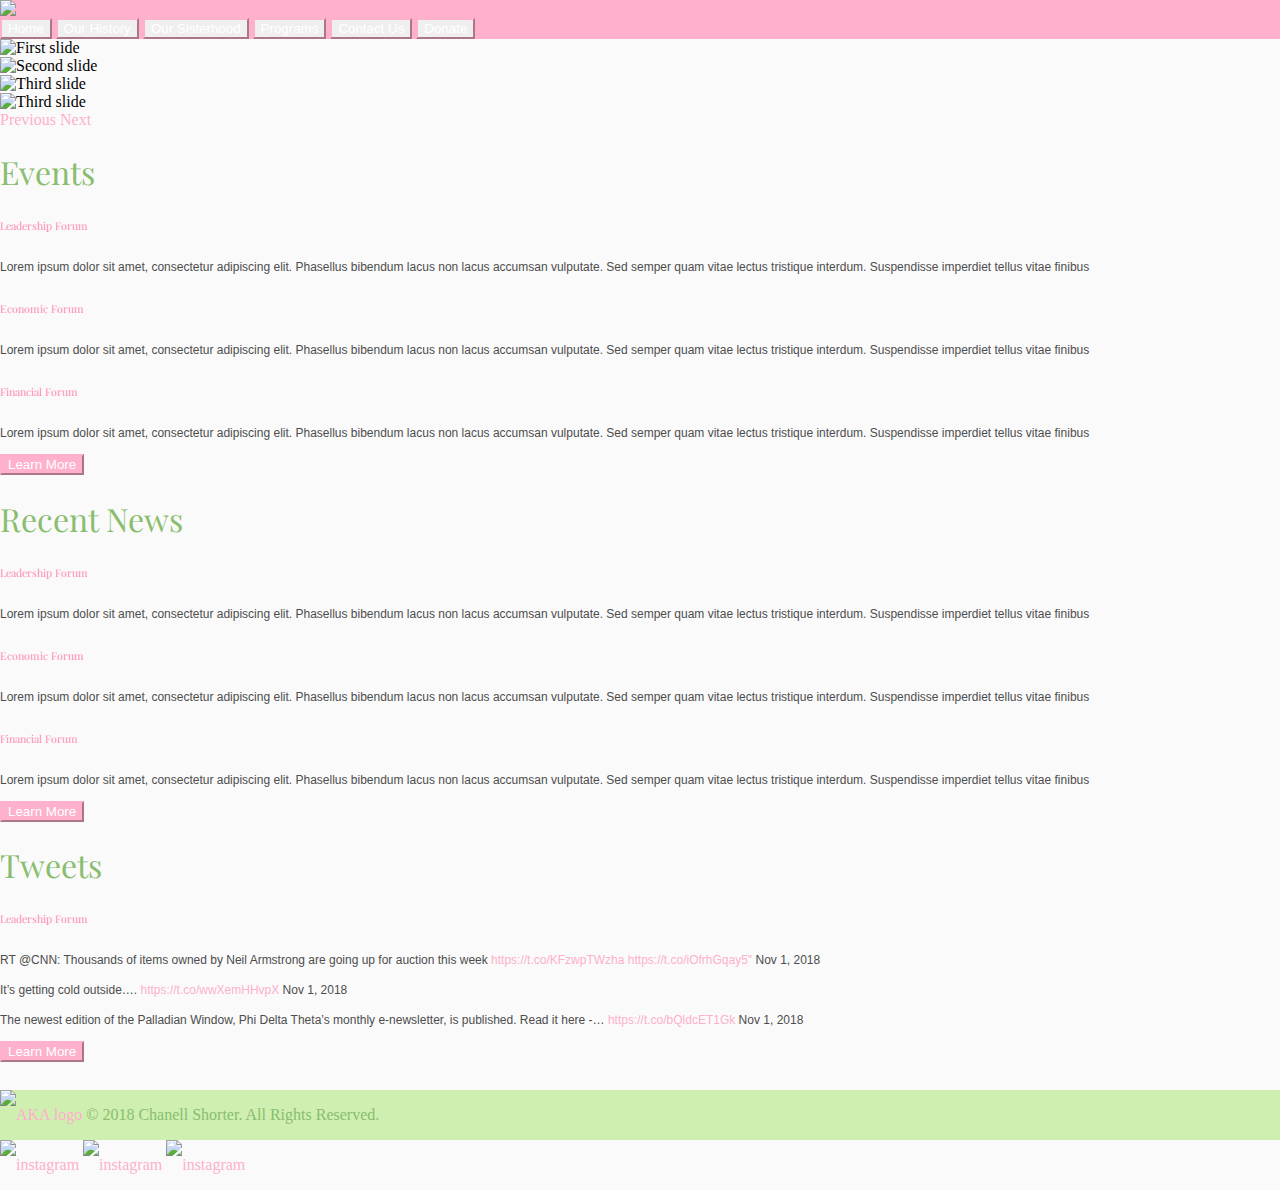
==== index.html @ 89e49df6 "Update index.html" ====
<!doctype html>
<html lang="en">
  <head>
    <!-- Required meta tags -->
    <meta charset="utf-8">
    <meta name="viewport" content="width=device-width, initial-scale=1, shrink-to-fit=no">

  <title>Mu Gamma</title>

    <!-- Bootstrap CSS -->
    <link rel="stylesheet" href="https://stackpath.bootstrapcdn.com/bootstrap/4.1.3/css/bootstrap.min.css" integrity="sha384-MCw98/SFnGE8fJT3GXwEOngsV7Zt27NXFoaoApmYm81iuXoPkFOJwJ8ERdknLPMO" crossorigin="anonymous">

    <!-- Personal CSS -->
  <link rel="stylesheet"
  href="https://acedmynewts.github.io/MuGamma/custome.css"/>


  <!-- Google Fonts -->
<link href="https://fonts.googleapis.com/css?family=Open+Sans:300,400,700" rel="stylesheet">

<link href="https://fonts.googleapis.com/css?family=Playfair+Display:400,700" rel="stylesheet">


  </head>
  <body>

    <!-- Navigation -->

    <nav class="navbar navbar-light" style="background-color: #feb0cc;">
          <a class="navbar-brand" href="/Users/chanellshorter/Documents/GitHub/Sites/Mu-Gamma/index.html">
            <img src="/Users/chanellshorter/Documents/GitHub/Sites/Mu-Gamma/images/aka-logo2.png" width="40" height="40" class="d-inline-block align-top" alt="AKA logo">
        </a>
         <form class="form-inline">
             <button class="btn btn-sm btn-outline-primary mr-2" type="button">Home</button>
          <button class="btn btn-sm btn-outline-primary mr-2" type="button">Our History</button>
          <button class="btn btn-sm btn-outline-primary mr-2" type="button">Our Sisterhood</button>
          <button class="btn btn-sm btn-outline-primary mr-2" type="button">Programs</button>
          <button class="btn btn-sm btn-outline-primary mr-2" type="button">Contact Us</button>
          <button class="btn btn-sm btn-outline-primary mr-2" type="button">Donate</button>
      </form>
    </nav>


<!--Body Content-->
<div class="container">
  <div id="carouselExampleControls" class="carousel slide mb-4" data-ride="carousel">
        <div class="carousel-inner">
          <div class="carousel-item active">
            <img class="d-block w-100" src="/Users/chanellshorter/Documents/GitHub/Sites/Mu-Gamma/images/head-img-1.jpg" alt="First slide">
          </div>
          <div class="carousel-item">
            <img class="d-block w-100" src="/Users/chanellshorter/Documents/GitHub/Sites/Mu-Gamma/images/head-img-2.jpg" alt="Second slide">
          </div>
          <div class="carousel-item">
            <img class="d-block w-100" src="/Users/chanellshorter/Documents/GitHub/Sites/Mu-Gamma/images/head-img-3.jpg" alt="Third slide">
          </div>
          <div class="carousel-item">
            <img class="d-block w-100" src="/Users/chanellshorter/Documents/GitHub/Sites/Mu-Gamma/images/head-img-4.jpg" alt="Third slide">
          </div>
        </div>
        <a class="carousel-control-prev" href="#carouselExampleControls" role="button" data-slide="prev">
          <span class="carousel-control-prev-icon" aria-hidden="true"></span>
          <span class="sr-only">Previous</span>
        </a>
        <a class="carousel-control-next" href="#carouselExampleControls" role="button" data-slide="next">
          <span class="carousel-control-next-icon" aria-hidden="true"></span>
          <span class="sr-only">Next</span>
        </a>
 </div>


  <div class="container mb-10">
    <div class="row">
        <div class="col-sm">
          <h1>Events</h1>
          <h6>Leadership Forum</h6>
          <p>
            Lorem ipsum dolor sit amet, consectetur adipiscing elit. Phasellus bibendum lacus non lacus accumsan vulputate. Sed semper quam vitae lectus tristique interdum. Suspendisse imperdiet tellus vitae finibus</p>

          <h6>Economic Forum</h6>
          <p>Lorem ipsum dolor sit amet, consectetur adipiscing elit. Phasellus bibendum lacus non lacus accumsan vulputate. Sed semper quam vitae lectus tristique interdum. Suspendisse imperdiet tellus vitae finibus</p>

          <h6>Financial Forum</h6>
          <p>Lorem ipsum dolor sit amet, consectetur adipiscing elit. Phasellus bibendum lacus non lacus accumsan vulputate. Sed semper quam vitae lectus tristique interdum. Suspendisse imperdiet tellus vitae finibus</p>

          <button type="button" class="btn btn-sm btn-primary">Learn More</button>
        </div>
        <div class="col-sm">
            <h1>Recent News</h1>
            <h6>Leadership Forum</h6>
            <p>
              Lorem ipsum dolor sit amet, consectetur adipiscing elit. Phasellus bibendum lacus non lacus accumsan vulputate. Sed semper quam vitae lectus tristique interdum. Suspendisse imperdiet tellus vitae finibus</p>

            <h6>Economic Forum</h6>
            <p>Lorem ipsum dolor sit amet, consectetur adipiscing elit. Phasellus bibendum lacus non lacus accumsan vulputate. Sed semper quam vitae lectus tristique interdum. Suspendisse imperdiet tellus vitae finibus</p>

            <h6>Financial Forum</h6>
            <p>Lorem ipsum dolor sit amet, consectetur adipiscing elit. Phasellus bibendum lacus non lacus accumsan vulputate. Sed semper quam vitae lectus tristique interdum. Suspendisse imperdiet tellus vitae finibus</p>

            <button type="button" class="btn btn-sm btn-primary">Learn More</button>
        </div>
        <div class="col-sm">
          <h1>Tweets</h1>
          <h6>Leadership Forum</h6>
          <p>
            RT @CNN: Thousands of items owned by Neil Armstrong are going up for auction this week <a href="https://t.co/KFzwpTWzha https://t.co/iOfrhGqay5" target="_blank">https://t.co/KFzwpTWzha https://t.co/iOfrhGqay5"</a> Nov 1, 2018</p>

          <p>It’s getting cold outside….
            <a href="https://t.co/wwXemHHvpX" target="_blank">https://t.co/wwXemHHvpX</a> Nov 1, 2018</p>

          <p>The newest edition of the Palladian Window, Phi Delta Theta’s monthly e-newsletter, is published. Read it here -… <a href="https://t.co/bQldcET1Gk" target="_blank">https://t.co/bQldcET1Gk</a> Nov 1, 2018</p>
          <button type="button" class="btn btn-sm btn-primary">Learn More</button>
        </div>
    </div>
  </div>

</div>
<br />

  <!-- End Body content -->

  <!-- Footer test-->
<footer class="footer">
       <div class="container media-body">
         <a class="align-self-center mr-3" href="/Users/chanellshorter/Documents/GitHub/Sites/Mu-Gamma/index.html">
           <img src="/Users/chanellshorter/Documents/GitHub/Sites/Mu-Gamma/images/aka-logo2.png" width="40" height="40" class="d-inline-block" alt="AKA logo">
       </a>
         <span class=" mr-10" sytle="font-color: blue">&copy; 2018 Chanell Shorter. All Rights Reserved.</span>

              <div class ="float-right">
                      <a href="#" target="_blank"><img src="/Users/chanellshorter/Documents/GitHub/Sites/Mu-Gamma/images/instagram.svg" width="20" height="20" class="align-middle mr-2" alt="instagram">
                    </a>
                    <a href="#" target="_blank"><img src="/Users/chanellshorter/Documents/GitHub/Sites/Mu-Gamma/images/twitter.svg" width="20" height="20" class="align-middle mr-2" alt="instagram">
                  </a>
                  <a href="#" target="_blank"><img src="/Users/chanellshorter/Documents/GitHub/Sites/Mu-Gamma/images/facebook.svg" width="20" height="20" class="align-middle mr-2" alt="instagram">
                </a>
            </div>

       </div>
 </footer>



  <!-- End Footer -->


    <!-- Optional JavaScript -->
    <!-- jQuery first, then Popper.js, then Bootstrap JS -->
    <script src="https://code.jquery.com/jquery-3.3.1.slim.min.js" integrity="sha384-q8i/X+965DzO0rT7abK41JStQIAqVgRVzpbzo5smXKp4YfRvH+8abtTE1Pi6jizo" crossorigin="anonymous"></script>
    <script src="https://cdnjs.cloudflare.com/ajax/libs/popper.js/1.14.3/umd/popper.min.js" integrity="sha384-ZMP7rVo3mIykV+2+9J3UJ46jBk0WLaUAdn689aCwoqbBJiSnjAK/l8WvCWPIPm49" crossorigin="anonymous"></script>
    <script src="https://stackpath.bootstrapcdn.com/bootstrap/4.1.3/js/bootstrap.min.js" integrity="sha384-ChfqqxuZUCnJSK3+MXmPNIyE6ZbWh2IMqE241rYiqJxyMiZ6OW/JmZQ5stwEULTy" crossorigin="anonymous"></script>
  </body>
</html>
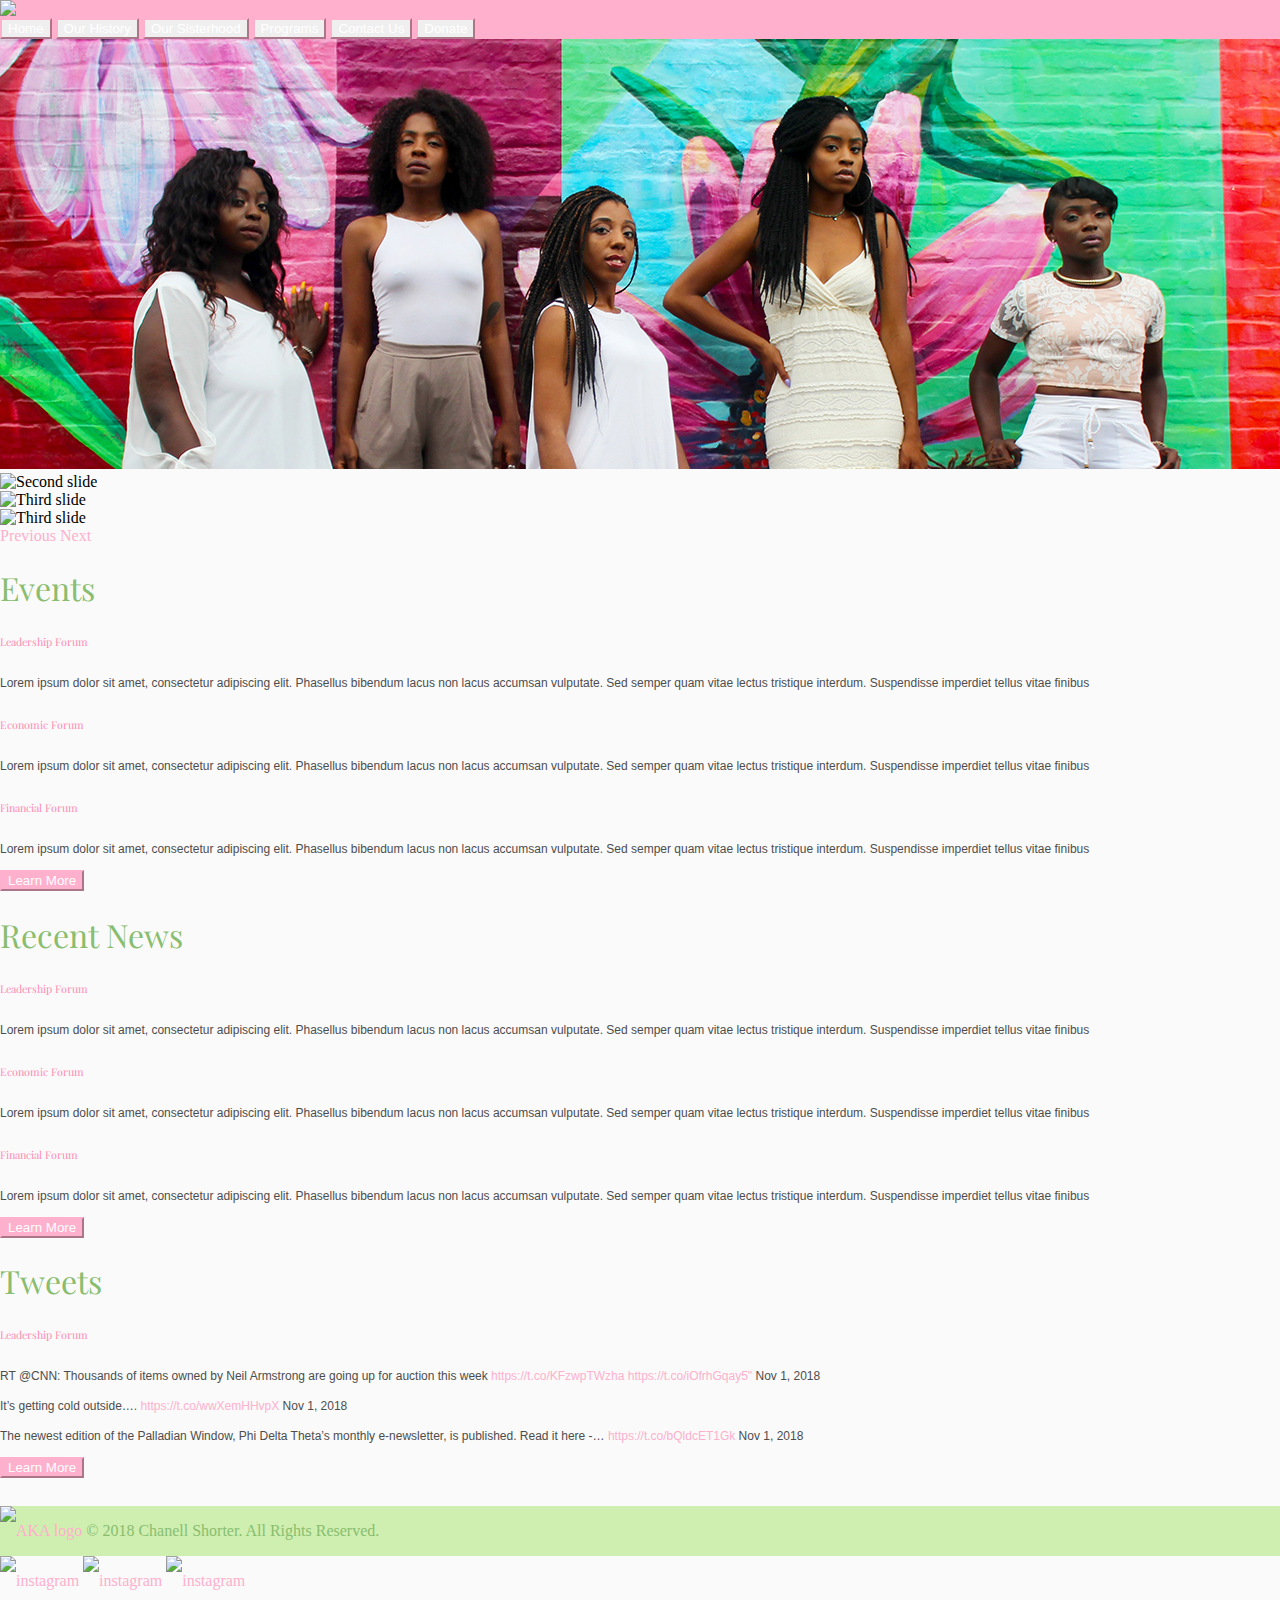
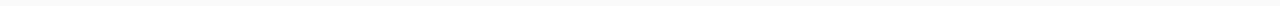
==== commit cd3c02d1: "Update index.html" ====
--- a/index.html
+++ b/index.html
@@ -12,7 +12,7 @@
 
     <!-- Personal CSS -->
   <link rel="stylesheet"
-  href="https://acedmynewts.github.io/MuGamma/custome.css"/>
+  href="http://acedmynewts.github.io/MuGamma/custome.css"/>
 
 
   <!-- Google Fonts -->
@@ -27,7 +27,7 @@
     <!-- Navigation -->
 
     <nav class="navbar navbar-light" style="background-color: #feb0cc;">
-          <a class="navbar-brand" href="/Users/chanellshorter/Documents/GitHub/Sites/Mu-Gamma/index.html">
+          <a class="navbar-brand" href="http://acedmynewts.github.io/MuGamma/index.html">
             <img src="/Users/chanellshorter/Documents/GitHub/Sites/Mu-Gamma/images/aka-logo2.png" width="40" height="40" class="d-inline-block align-top" alt="AKA logo">
         </a>
          <form class="form-inline">
@@ -46,7 +46,7 @@
   <div id="carouselExampleControls" class="carousel slide mb-4" data-ride="carousel">
         <div class="carousel-inner">
           <div class="carousel-item active">
-            <img class="d-block w-100" src="/Users/chanellshorter/Documents/GitHub/Sites/Mu-Gamma/images/head-img-1.jpg" alt="First slide">
+            <img class="d-block w-100" src="http://acedmynewts.github.io/MuGamma/images/head-img-1.jpg" alt="First slide">
           </div>
           <div class="carousel-item">
             <img class="d-block w-100" src="/Users/chanellshorter/Documents/GitHub/Sites/Mu-Gamma/images/head-img-2.jpg" alt="Second slide">
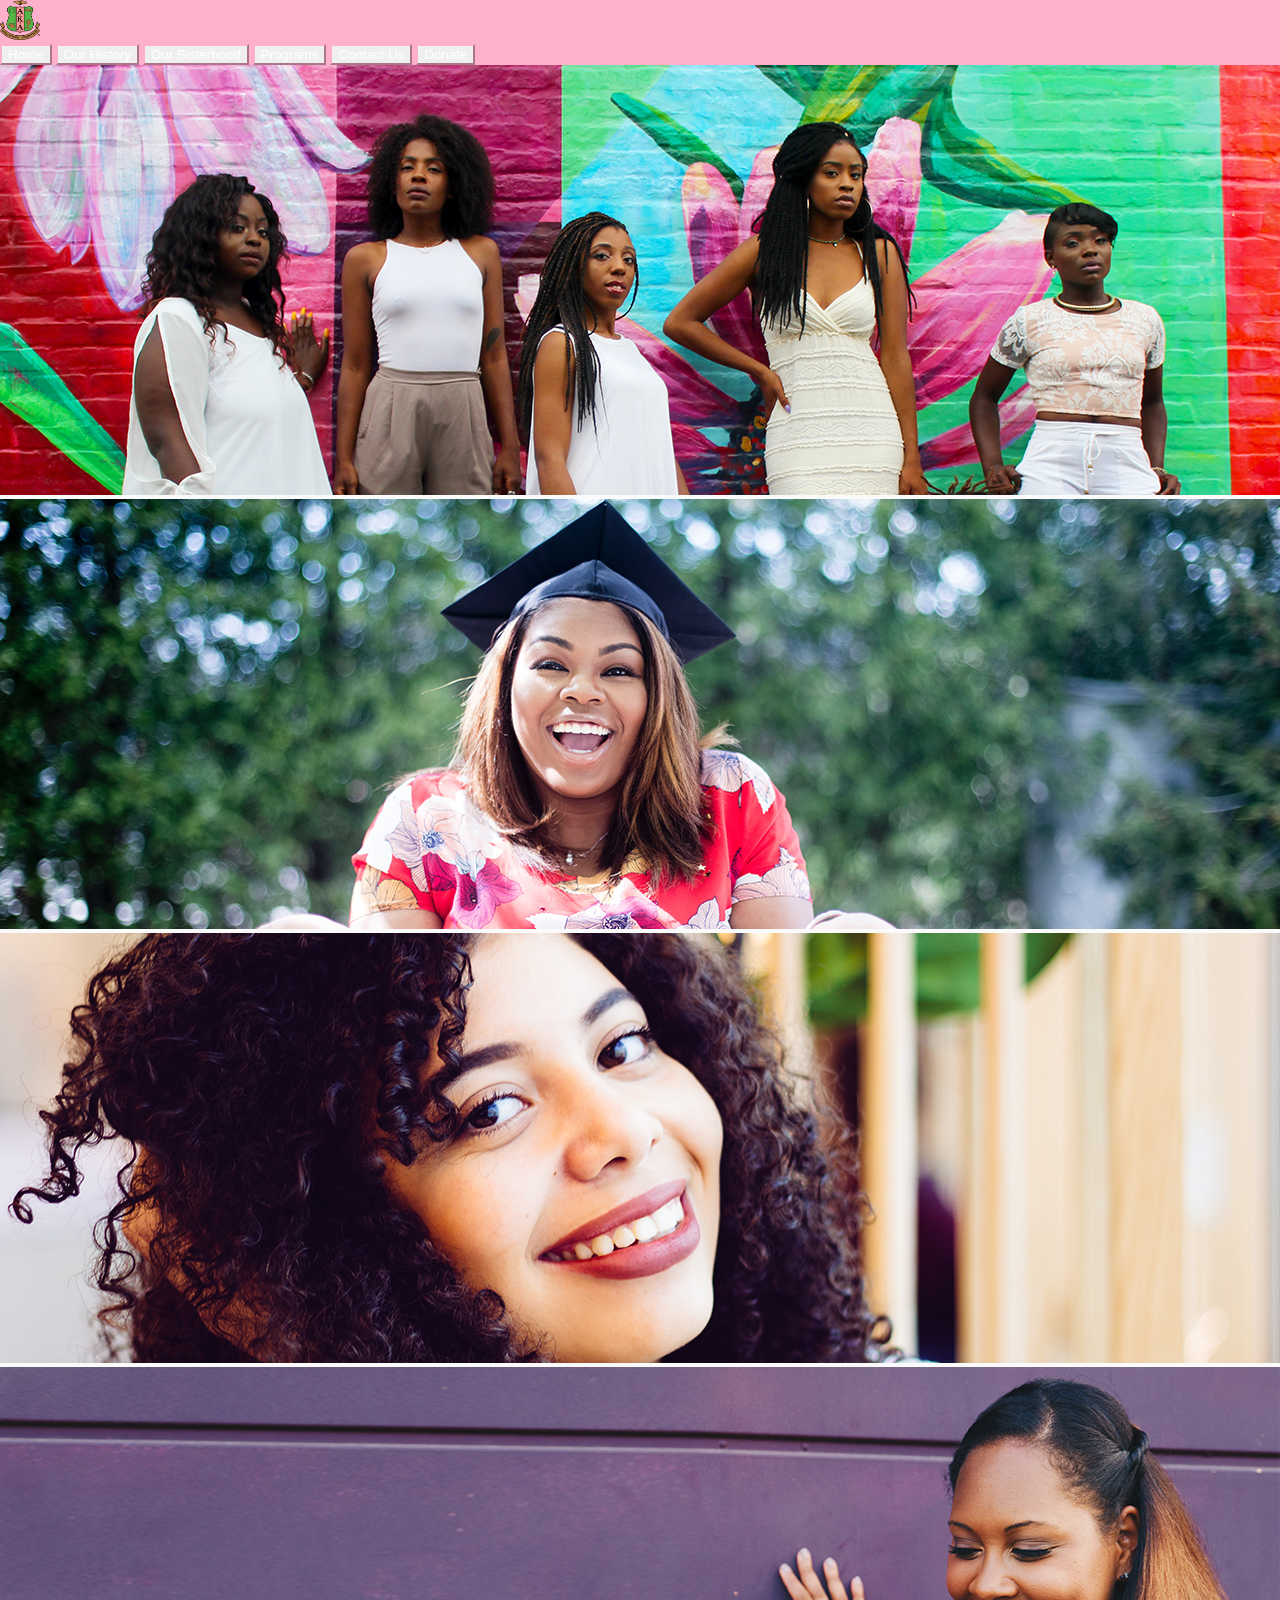
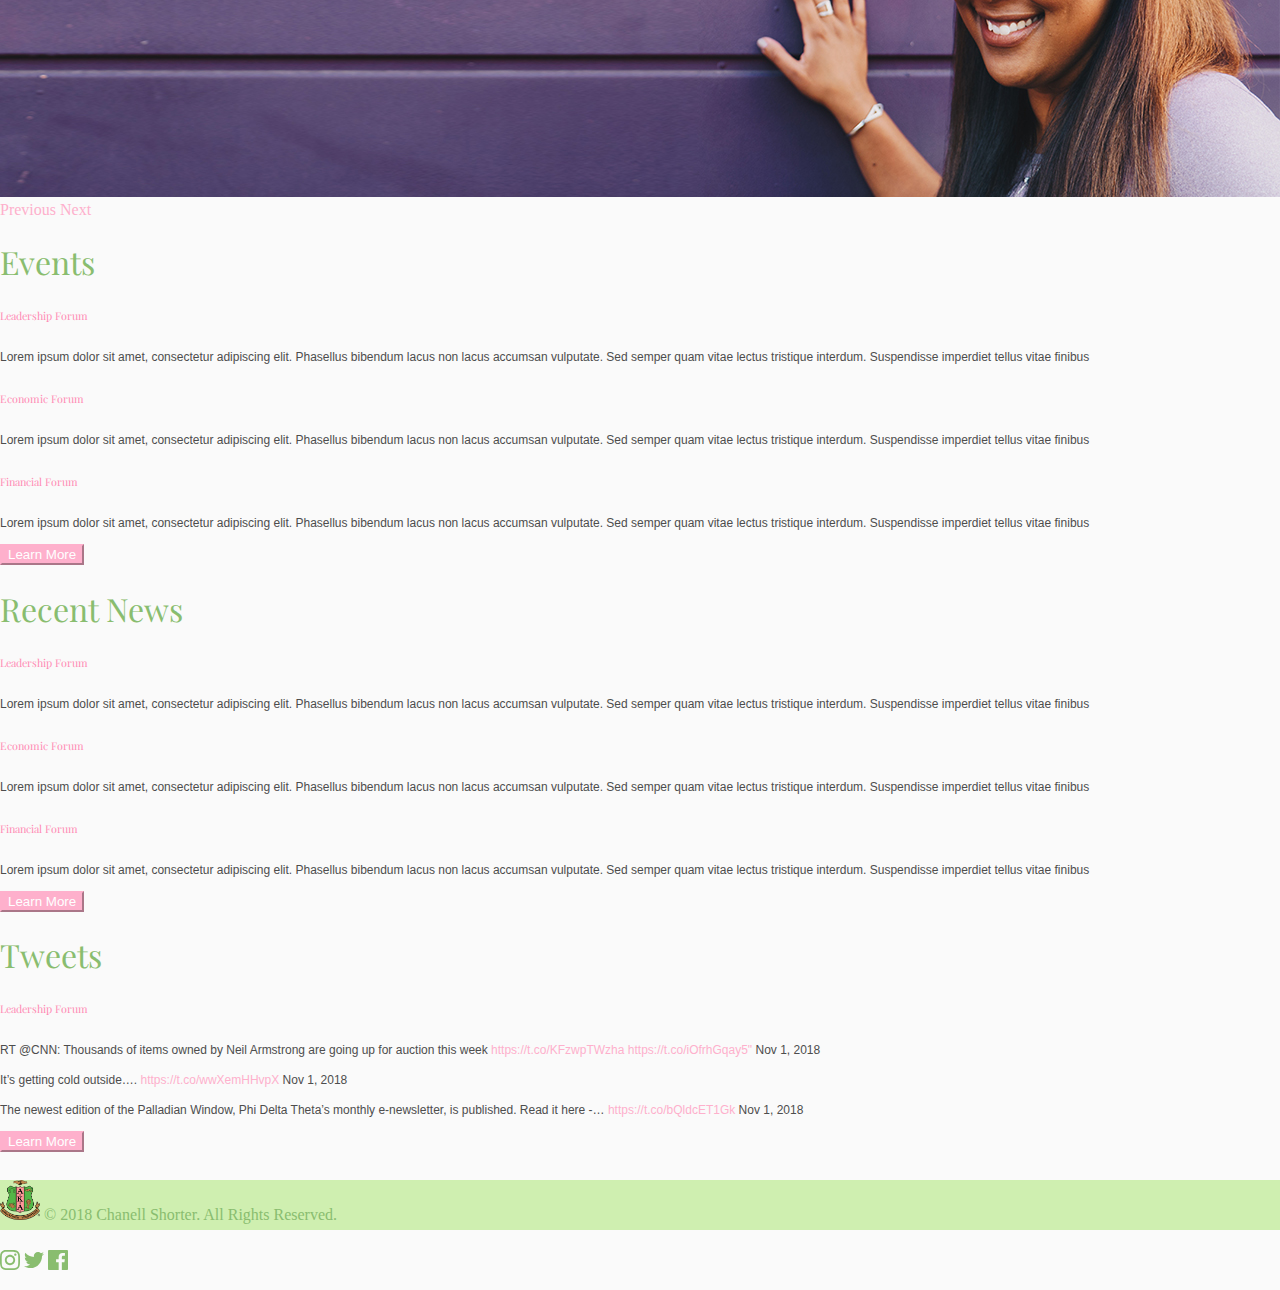
==== commit f93d8ced: "updating file paths" ====
--- a/index.html
+++ b/index.html
@@ -28,7 +28,7 @@
 
     <nav class="navbar navbar-light" style="background-color: #feb0cc;">
           <a class="navbar-brand" href="http://acedmynewts.github.io/MuGamma/index.html">
-            <img src="/Users/chanellshorter/Documents/GitHub/Sites/Mu-Gamma/images/aka-logo2.png" width="40" height="40" class="d-inline-block align-top" alt="AKA logo">
+            <img src="http://acedmynewts.github.io/MuGamma/images/aka-logo2.png" width="40" height="40" class="d-inline-block align-top" alt="AKA logo">
         </a>
          <form class="form-inline">
              <button class="btn btn-sm btn-outline-primary mr-2" type="button">Home</button>
@@ -49,13 +49,13 @@
             <img class="d-block w-100" src="http://acedmynewts.github.io/MuGamma/images/head-img-1.jpg" alt="First slide">
           </div>
           <div class="carousel-item">
-            <img class="d-block w-100" src="/Users/chanellshorter/Documents/GitHub/Sites/Mu-Gamma/images/head-img-2.jpg" alt="Second slide">
+            <img class="d-block w-100" src="http://acedmynewts.github.io/MuGamma/images/head-img-2.jpg" alt="Second slide">
           </div>
           <div class="carousel-item">
-            <img class="d-block w-100" src="/Users/chanellshorter/Documents/GitHub/Sites/Mu-Gamma/images/head-img-3.jpg" alt="Third slide">
+            <img class="d-block w-100" src="http://acedmynewts.github.io/MuGamma/images/head-img-3.jpg" alt="Third slide">
           </div>
           <div class="carousel-item">
-            <img class="d-block w-100" src="/Users/chanellshorter/Documents/GitHub/Sites/Mu-Gamma/images/head-img-4.jpg" alt="Third slide">
+            <img class="d-block w-100" src="http://acedmynewts.github.io/MuGamma/images/head-img-4.jpg" alt="Third slide">
           </div>
         </div>
         <a class="carousel-control-prev" href="#carouselExampleControls" role="button" data-slide="prev">
@@ -122,17 +122,17 @@
   <!-- Footer test-->
 <footer class="footer">
        <div class="container media-body">
-         <a class="align-self-center mr-3" href="/Users/chanellshorter/Documents/GitHub/Sites/Mu-Gamma/index.html">
-           <img src="/Users/chanellshorter/Documents/GitHub/Sites/Mu-Gamma/images/aka-logo2.png" width="40" height="40" class="d-inline-block" alt="AKA logo">
+         <a class="align-self-center mr-3" href="http://acedmynewts.github.io/MuGamma/index.html">
+           <img src="http://acedmynewts.github.io/MuGamma/images/aka-logo2.png" width="40" height="40" class="d-inline-block" alt="AKA logo">
        </a>
          <span class=" mr-10" sytle="font-color: blue">&copy; 2018 Chanell Shorter. All Rights Reserved.</span>
 
               <div class ="float-right">
-                      <a href="#" target="_blank"><img src="/Users/chanellshorter/Documents/GitHub/Sites/Mu-Gamma/images/instagram.svg" width="20" height="20" class="align-middle mr-2" alt="instagram">
+                      <a href="#" target="_blank"><img src="http://acedmynewts.github.io/MuGamma/images/instagram.svg" width="20" height="20" class="align-middle mr-2" alt="instagram">
                     </a>
-                    <a href="#" target="_blank"><img src="/Users/chanellshorter/Documents/GitHub/Sites/Mu-Gamma/images/twitter.svg" width="20" height="20" class="align-middle mr-2" alt="instagram">
+                    <a href="#" target="_blank"><img src="http://acedmynewts.github.io/MuGamma/images/twitter.svg" width="20" height="20" class="align-middle mr-2" alt="instagram">
                   </a>
-                  <a href="#" target="_blank"><img src="/Users/chanellshorter/Documents/GitHub/Sites/Mu-Gamma/images/facebook.svg" width="20" height="20" class="align-middle mr-2" alt="instagram">
+                  <a href="#" target="_blank"><img src="http://acedmynewts.github.io/MuGamma/images/facebook.svg" width="20" height="20" class="align-middle mr-2" alt="instagram">
                 </a>
             </div>
 
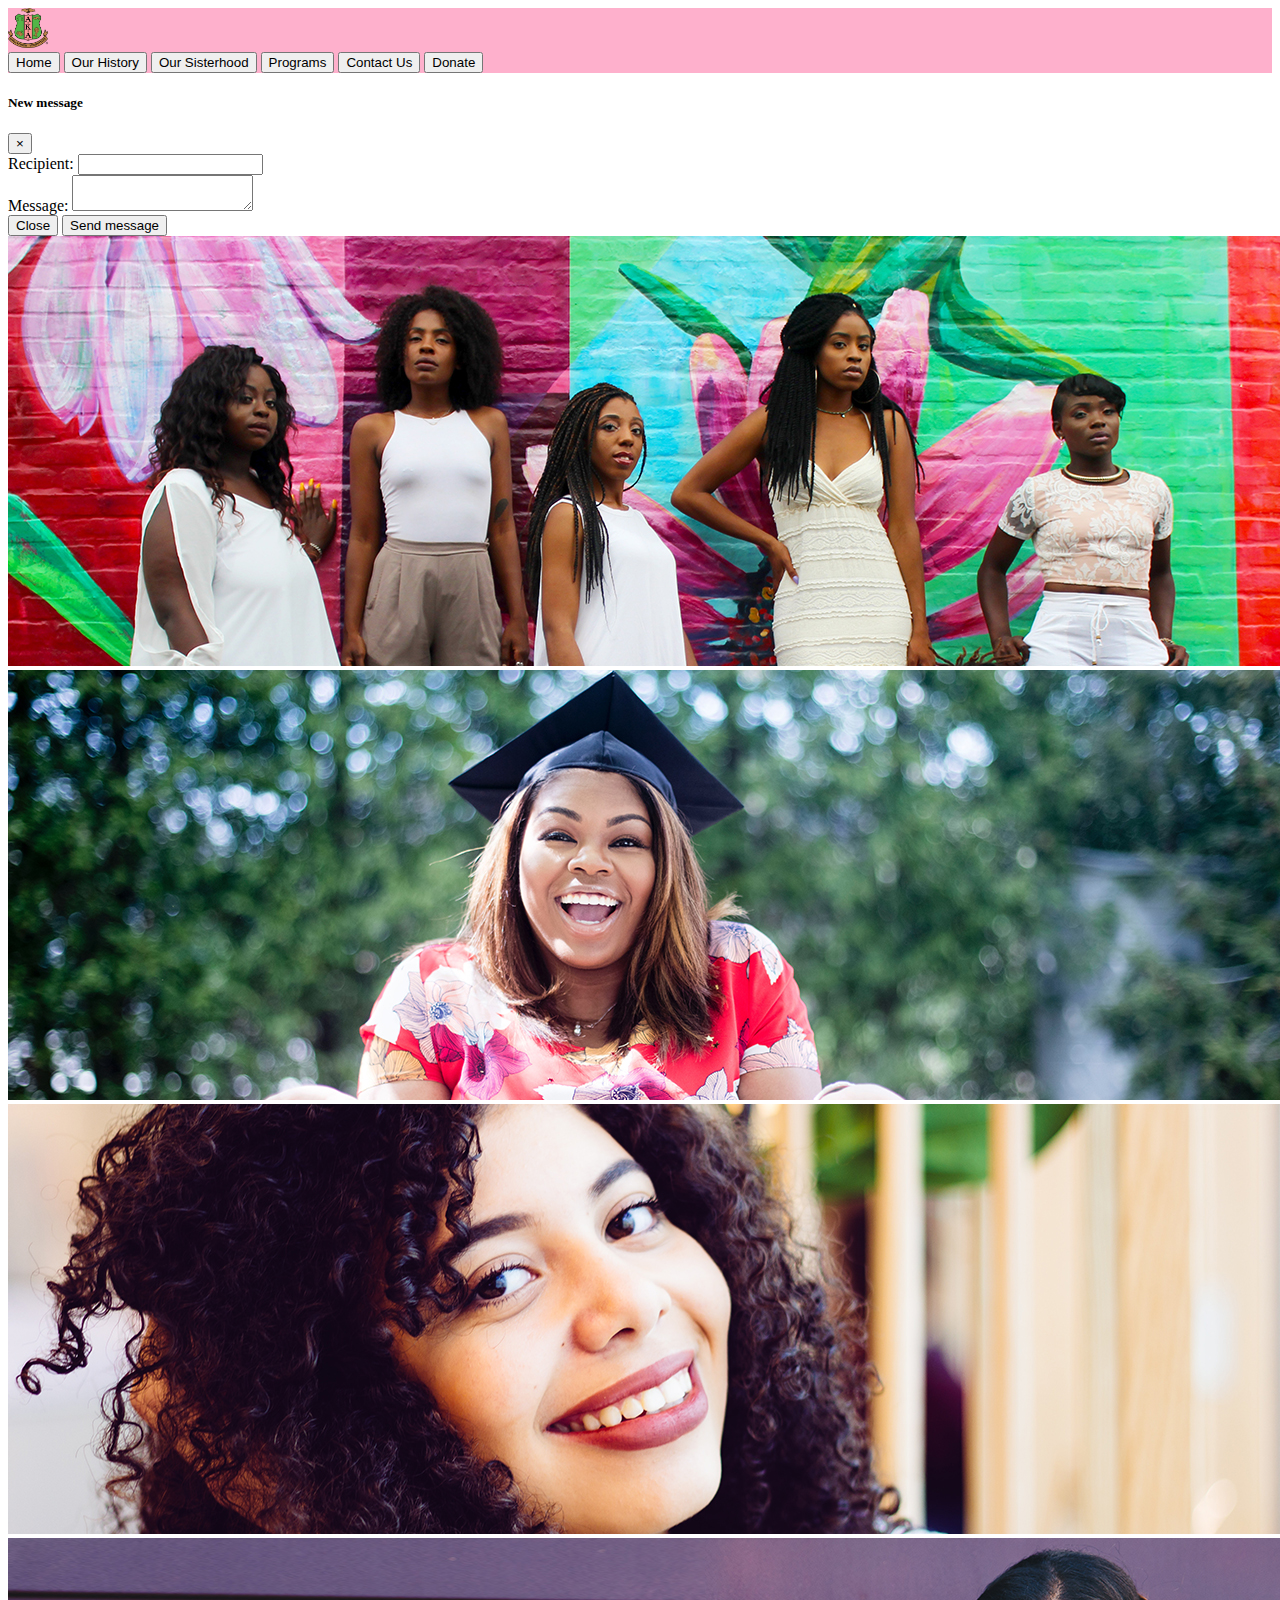
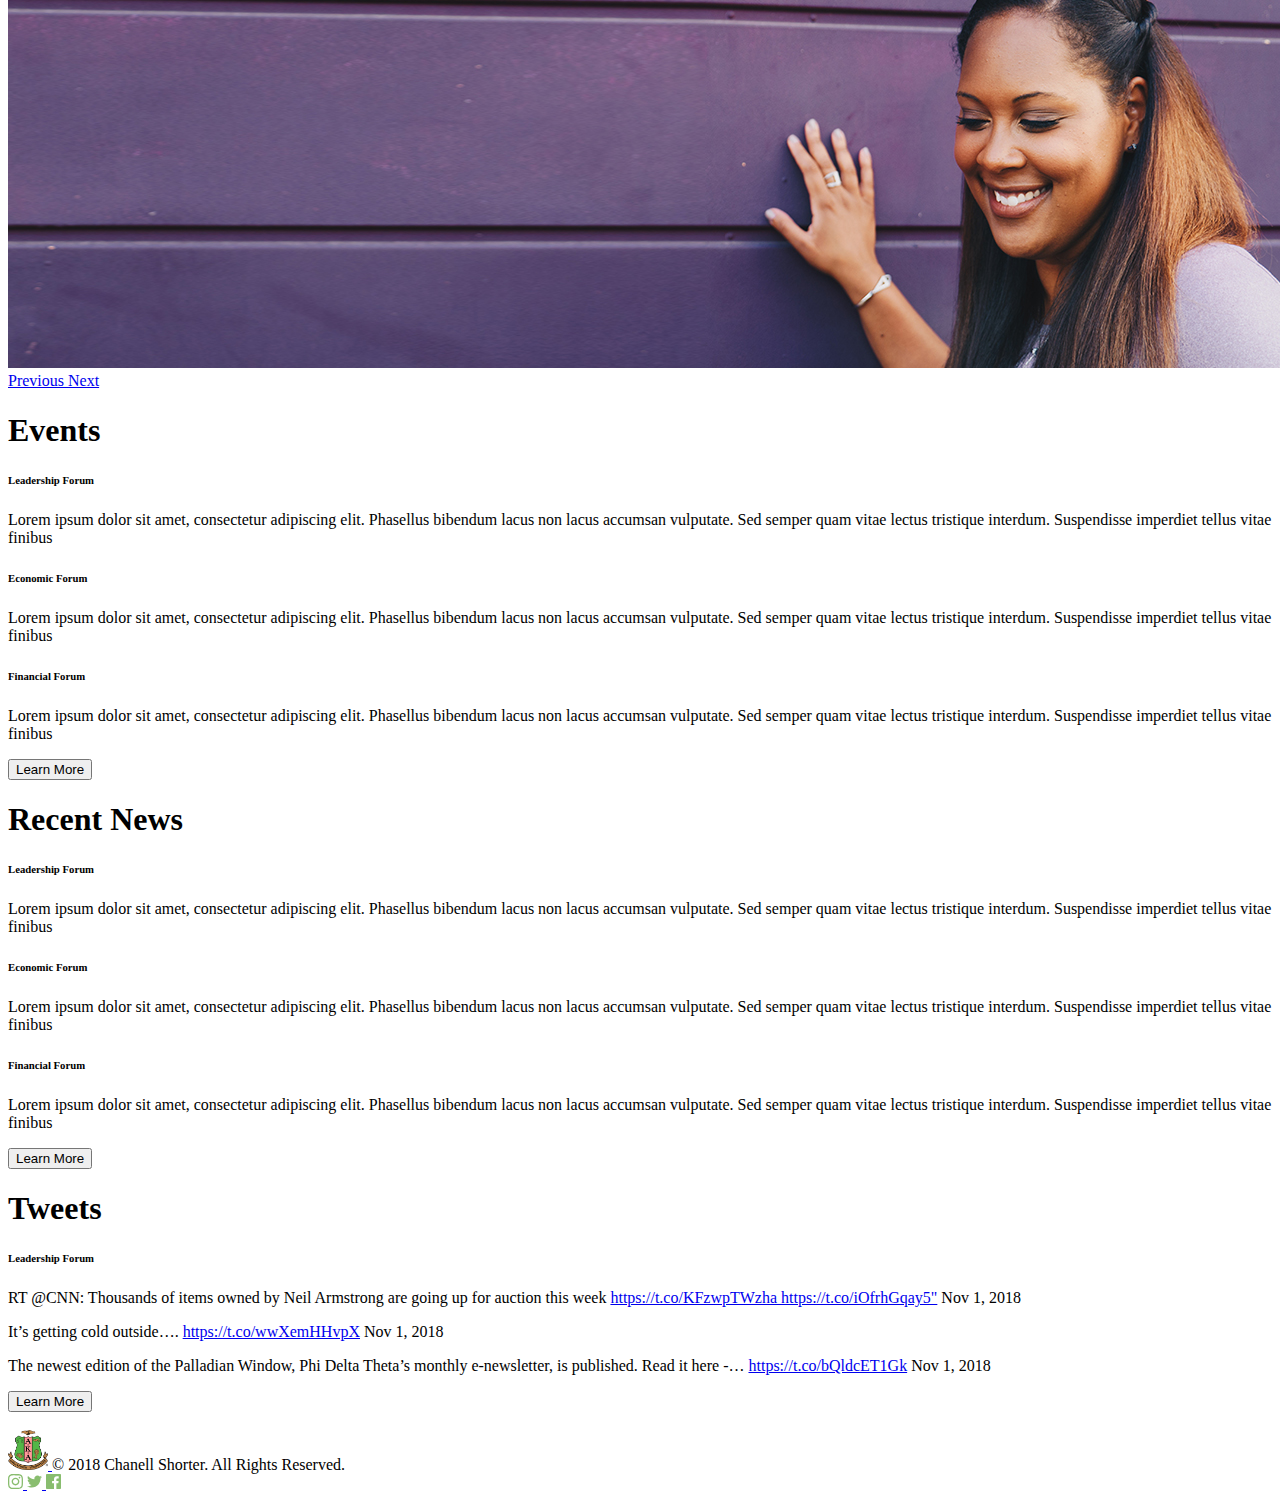
==== commit e5eb9cfd: "content filling" ====
--- a/index.html
+++ b/index.html
@@ -12,13 +12,15 @@
 
     <!-- Personal CSS -->
   <link rel="stylesheet"
-  href="http://acedmynewts.github.io/MuGamma/custome.css"/>
+  href="/Users/chanellshorter/Documents/GitHub/Sites/MuGamma/custome.css"/>
 
 
   <!-- Google Fonts -->
 <link href="https://fonts.googleapis.com/css?family=Open+Sans:300,400,700" rel="stylesheet">
 
 <link href="https://fonts.googleapis.com/css?family=Playfair+Display:400,700" rel="stylesheet">
+
+<meta name="viewport" content="width=device-width, initial-scale=1, shrink-to-fit=no">
 
 
   </head>
@@ -31,14 +33,48 @@
             <img src="http://acedmynewts.github.io/MuGamma/images/aka-logo2.png" width="40" height="40" class="d-inline-block align-top" alt="AKA logo">
         </a>
          <form class="form-inline">
-             <button class="btn btn-sm btn-outline-primary mr-2" type="button">Home</button>
-          <button class="btn btn-sm btn-outline-primary mr-2" type="button">Our History</button>
-          <button class="btn btn-sm btn-outline-primary mr-2" type="button">Our Sisterhood</button>
-          <button class="btn btn-sm btn-outline-primary mr-2" type="button">Programs</button>
-          <button class="btn btn-sm btn-outline-primary mr-2" type="button">Contact Us</button>
-          <button class="btn btn-sm btn-outline-primary mr-2" type="button">Donate</button>
+
+             <a href="/Users/chanellshorter/Documents/GitHub/Sites/MuGamma/index.html"><button class="btn btn-sm btn-outline-primary mr-2" type="button">Home</button></a>
+            <a href="/Users/chanellshorter/Documents/GitHub/Sites/MuGamma/history.html"><button class="btn btn-sm btn-outline-primary mr-2" type="button">Our History</button></a>
+            <a href="/Users/chanellshorter/Documents/GitHub/Sites/MuGamma/sisterhood.html"><button class="btn btn-sm btn-outline-primary mr-2" type="button">Our Sisterhood</button></a>
+            <a href="/Users/chanellshorter/Documents/GitHub/Sites/MuGamma/programs.html"><button class="btn btn-sm btn-outline-primary mr-2" type="button">Programs</button></a>
+          <button class="btn btn-sm btn-outline-primary mr-2" type="button" data-toggle="modal" data-target="#ContactModal">Contact Us</button>
+          <a href="https://paypal.me/chanellshorter" target="_blank"><button class="btn btn-sm btn-outline-primary mr-2" type="button">Donate</button></a>
       </form>
     </nav>
+
+<!--Modal Contact -->
+
+<div class="modal fade" id="ContactModal" tabindex="-1" role="dialog" aria-labelledby="ContactModalLabel" aria-hidden="true">
+  <div class="modal-dialog" role="document">
+    <div class="modal-content">
+      <div class="modal-header">
+        <h5 class="modal-title" id="ContactModalLabel">New message</h5>
+        <button type="button" class="close" data-dismiss="modal" aria-label="Close">
+          <span aria-hidden="true">&times;</span>
+        </button>
+      </div>
+      <div class="modal-body">
+        <form>
+          <div class="form-group">
+            <label for="recipient-name" class="col-form-label">Recipient:</label>
+            <input type="text" class="form-control" id="recipient-name">
+          </div>
+          <div class="form-group">
+            <label for="message-text" class="col-form-label">Message:</label>
+            <textarea class="form-control" id="message-text"></textarea>
+          </div>
+        </form>
+      </div>
+      <div class="modal-footer">
+        <button type="button" class="btn btn-secondary" data-dismiss="modal">Close</button>
+        <button type="button" class="btn btn-primary">Send message</button>
+      </div>
+    </div>
+  </div>
+</div>
+
+<!--End Modal Content-->
 
 
 <!--Body Content-->
@@ -121,22 +157,28 @@
 
   <!-- Footer test-->
 <footer class="footer">
-       <div class="container media-body">
-         <a class="align-self-center mr-3" href="http://acedmynewts.github.io/MuGamma/index.html">
-           <img src="http://acedmynewts.github.io/MuGamma/images/aka-logo2.png" width="40" height="40" class="d-inline-block" alt="AKA logo">
-       </a>
-         <span class=" mr-10" sytle="font-color: blue">&copy; 2018 Chanell Shorter. All Rights Reserved.</span>
+       <div class="container">
 
-              <div class ="float-right">
-                      <a href="#" target="_blank"><img src="http://acedmynewts.github.io/MuGamma/images/instagram.svg" width="20" height="20" class="align-middle mr-2" alt="instagram">
-                    </a>
-                    <a href="#" target="_blank"><img src="http://acedmynewts.github.io/MuGamma/images/twitter.svg" width="20" height="20" class="align-middle mr-2" alt="instagram">
-                  </a>
-                  <a href="#" target="_blank"><img src="http://acedmynewts.github.io/MuGamma/images/facebook.svg" width="20" height="20" class="align-middle mr-2" alt="instagram">
-                </a>
-            </div>
+    <div class="row">
+      <div class="col">
+          <a class="align-self-center mr-3" href="http://acedmynewts.github.io/MuGamma/index.html">
+          <img src="http://acedmynewts.github.io/MuGamma/images/aka-logo2.png" width="40" height="40" class="d-inline-block" alt="AKA logo">
+          </a>
+        <span>&copy; 2018 Chanell Shorter. All Rights Reserved.</span>
+      </div>
+    </div>
+    <div class="row justify-content-center">
 
-       </div>
+        <a href="#" target="_blank"><img src="http://acedmynewts.github.io/MuGamma/images/instagram.svg" width="15" height="15" class="align-middle mr-1" alt="instagram">
+        </a>
+        <a href="#" target="_blank"><img src="http://acedmynewts.github.io/MuGamma/images/twitter.svg" width="15" height="15" class="align-middle mr-1" alt="twitter">
+        </a>
+        <a href="https://www.facebook.com/groups/170174149717914/?ref=br_rs" target="_blank"><img src="http://acedmynewts.github.io/MuGamma/images/facebook.svg" width="15" height="15" class="align-middle mr-1" alt="facebook">
+        </a>
+
+</div>
+
+</div>
  </footer>
 
 
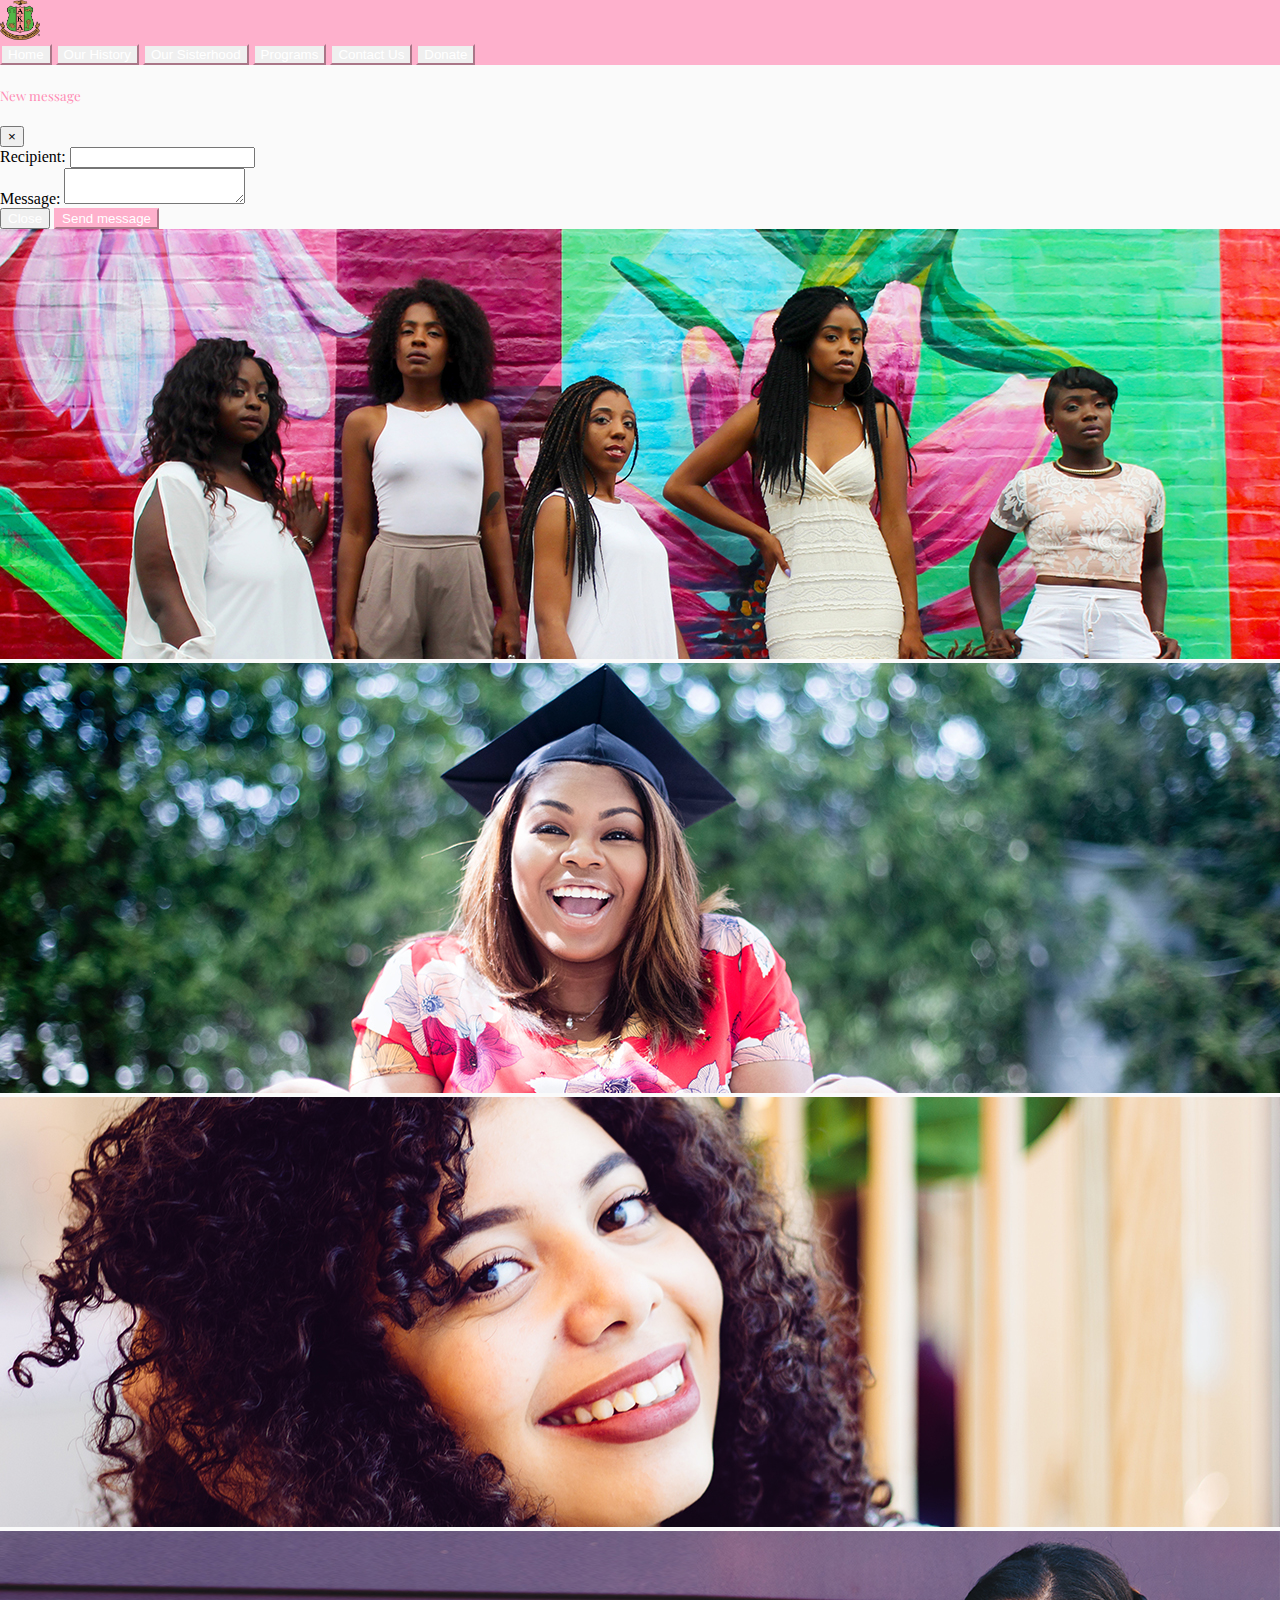
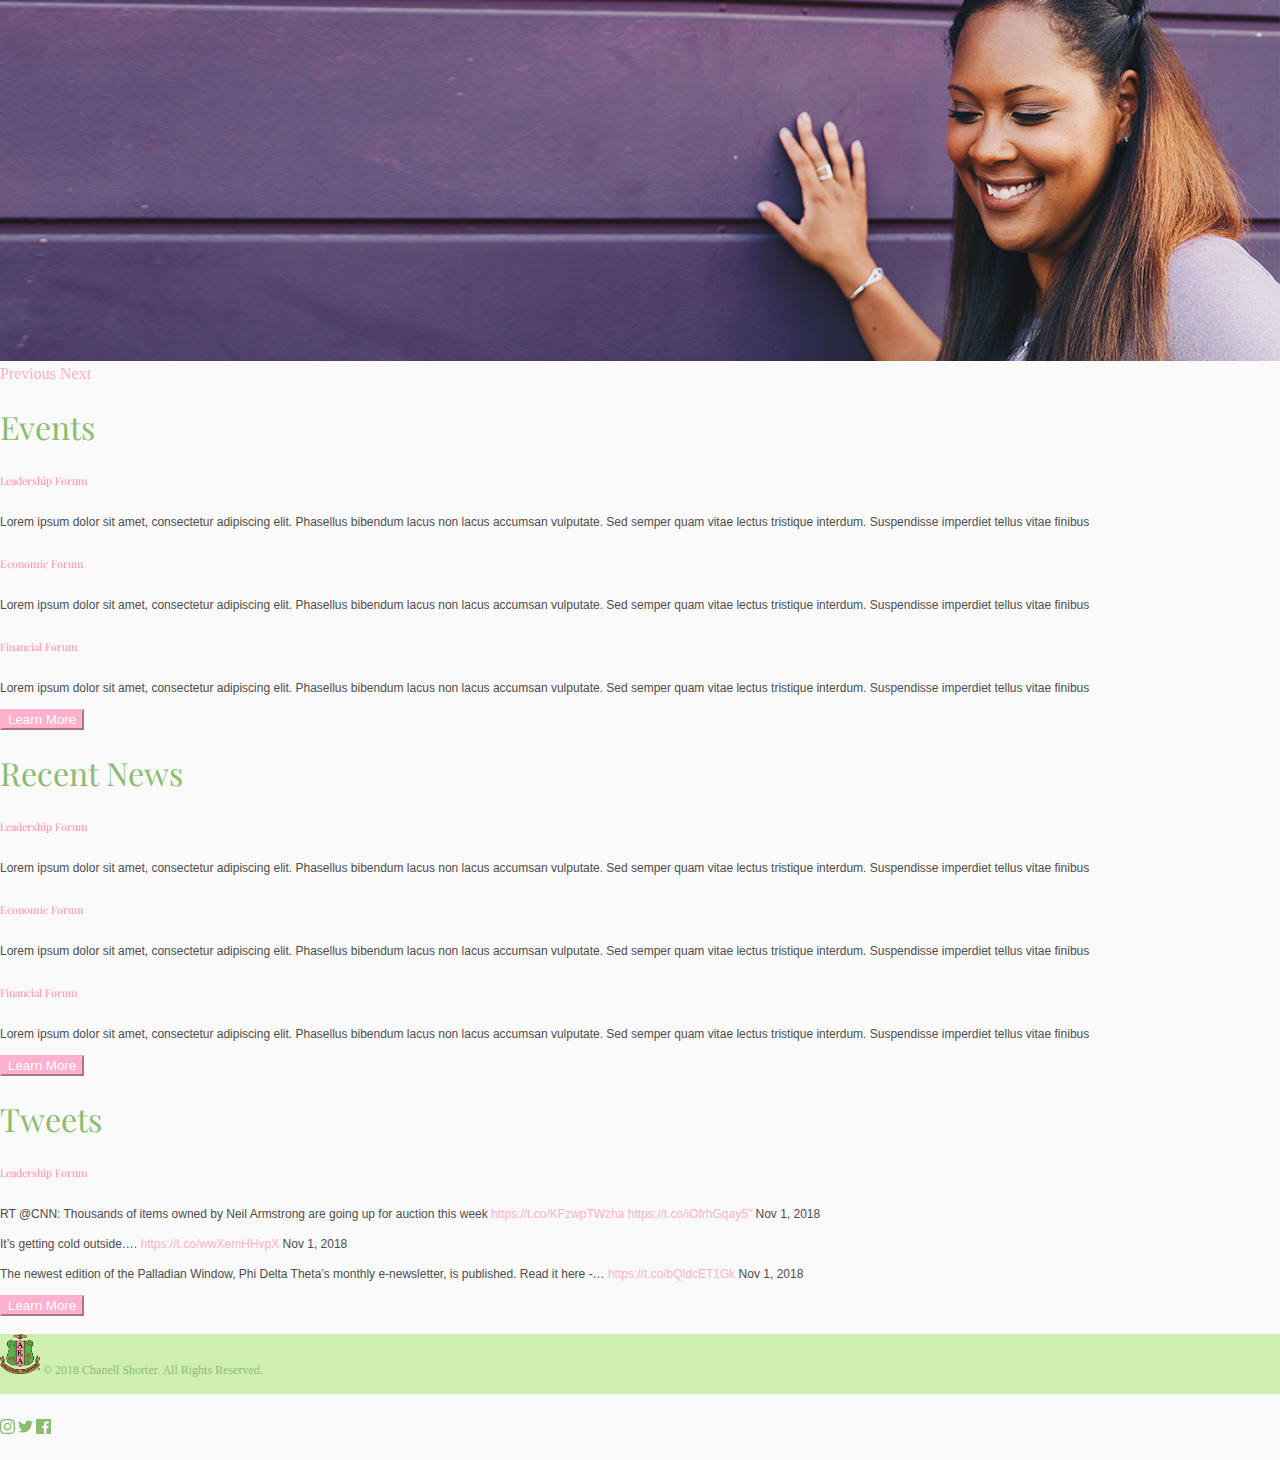
==== commit 7d4859c6: "local links" ====
--- a/index.html
+++ b/index.html
@@ -12,7 +12,7 @@
 
     <!-- Personal CSS -->
   <link rel="stylesheet"
-  href="/Users/chanellshorter/Documents/GitHub/Sites/MuGamma/custome.css"/>
+  href="https://acedmynewts.github.io/MuGamma/custome.css"/>
 
 
   <!-- Google Fonts -->
@@ -34,10 +34,10 @@
         </a>
          <form class="form-inline">
 
-             <a href="/Users/chanellshorter/Documents/GitHub/Sites/MuGamma/index.html"><button class="btn btn-sm btn-outline-primary mr-2" type="button">Home</button></a>
-            <a href="/Users/chanellshorter/Documents/GitHub/Sites/MuGamma/history.html"><button class="btn btn-sm btn-outline-primary mr-2" type="button">Our History</button></a>
-            <a href="/Users/chanellshorter/Documents/GitHub/Sites/MuGamma/sisterhood.html"><button class="btn btn-sm btn-outline-primary mr-2" type="button">Our Sisterhood</button></a>
-            <a href="/Users/chanellshorter/Documents/GitHub/Sites/MuGamma/programs.html"><button class="btn btn-sm btn-outline-primary mr-2" type="button">Programs</button></a>
+             <a href="https://acedmynewts.github.io/MuGamma/index.html"><button class="btn btn-sm btn-outline-primary mr-2" type="button">Home</button></a>
+            <a href="https://acedmynewts.github.io/MuGamma/history.html"><button class="btn btn-sm btn-outline-primary mr-2" type="button">Our History</button></a>
+            <a href="https://acedmynewts.github.io/MuGamma/sisterhood.html"><button class="btn btn-sm btn-outline-primary mr-2" type="button">Our Sisterhood</button></a>
+            <a href="https://acedmynewts.github.io/MuGamma/programs.html"><button class="btn btn-sm btn-outline-primary mr-2" type="button">Programs</button></a>
           <button class="btn btn-sm btn-outline-primary mr-2" type="button" data-toggle="modal" data-target="#ContactModal">Contact Us</button>
           <a href="https://paypal.me/chanellshorter" target="_blank"><button class="btn btn-sm btn-outline-primary mr-2" type="button">Donate</button></a>
       </form>
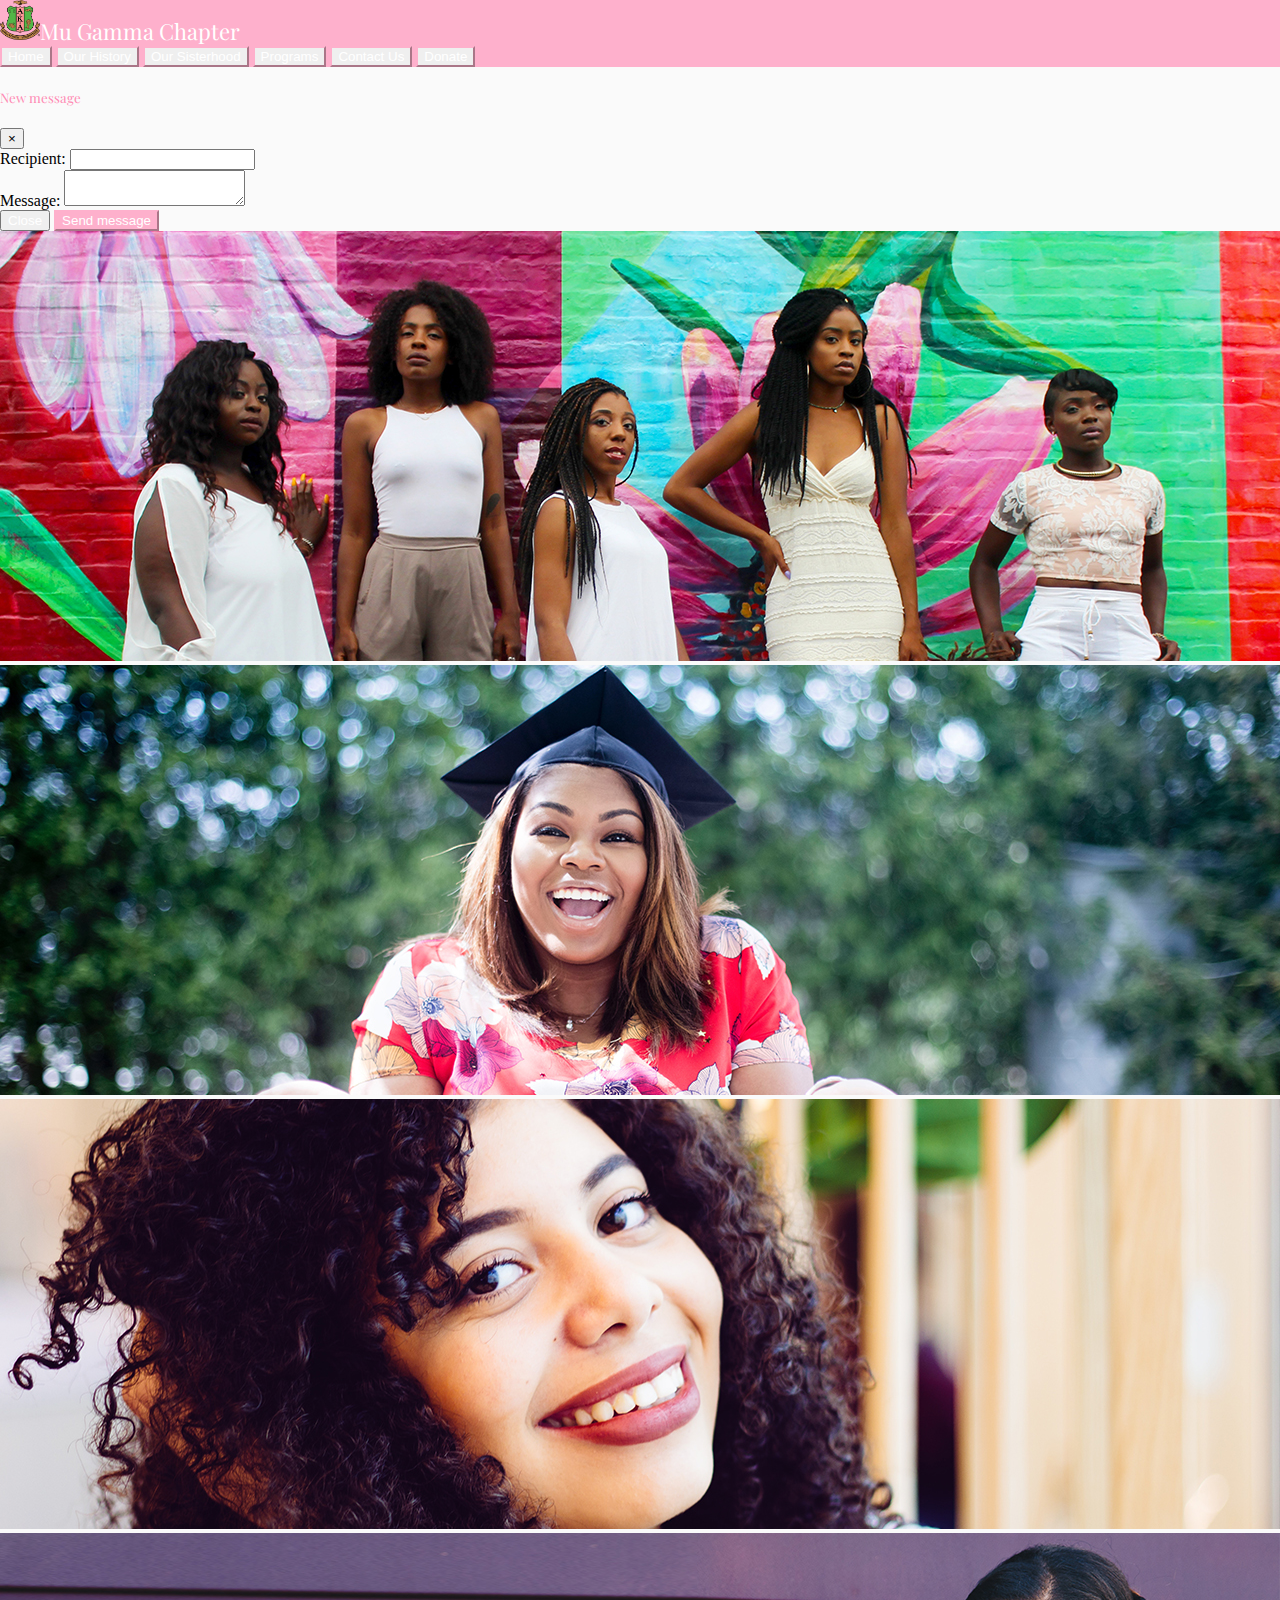
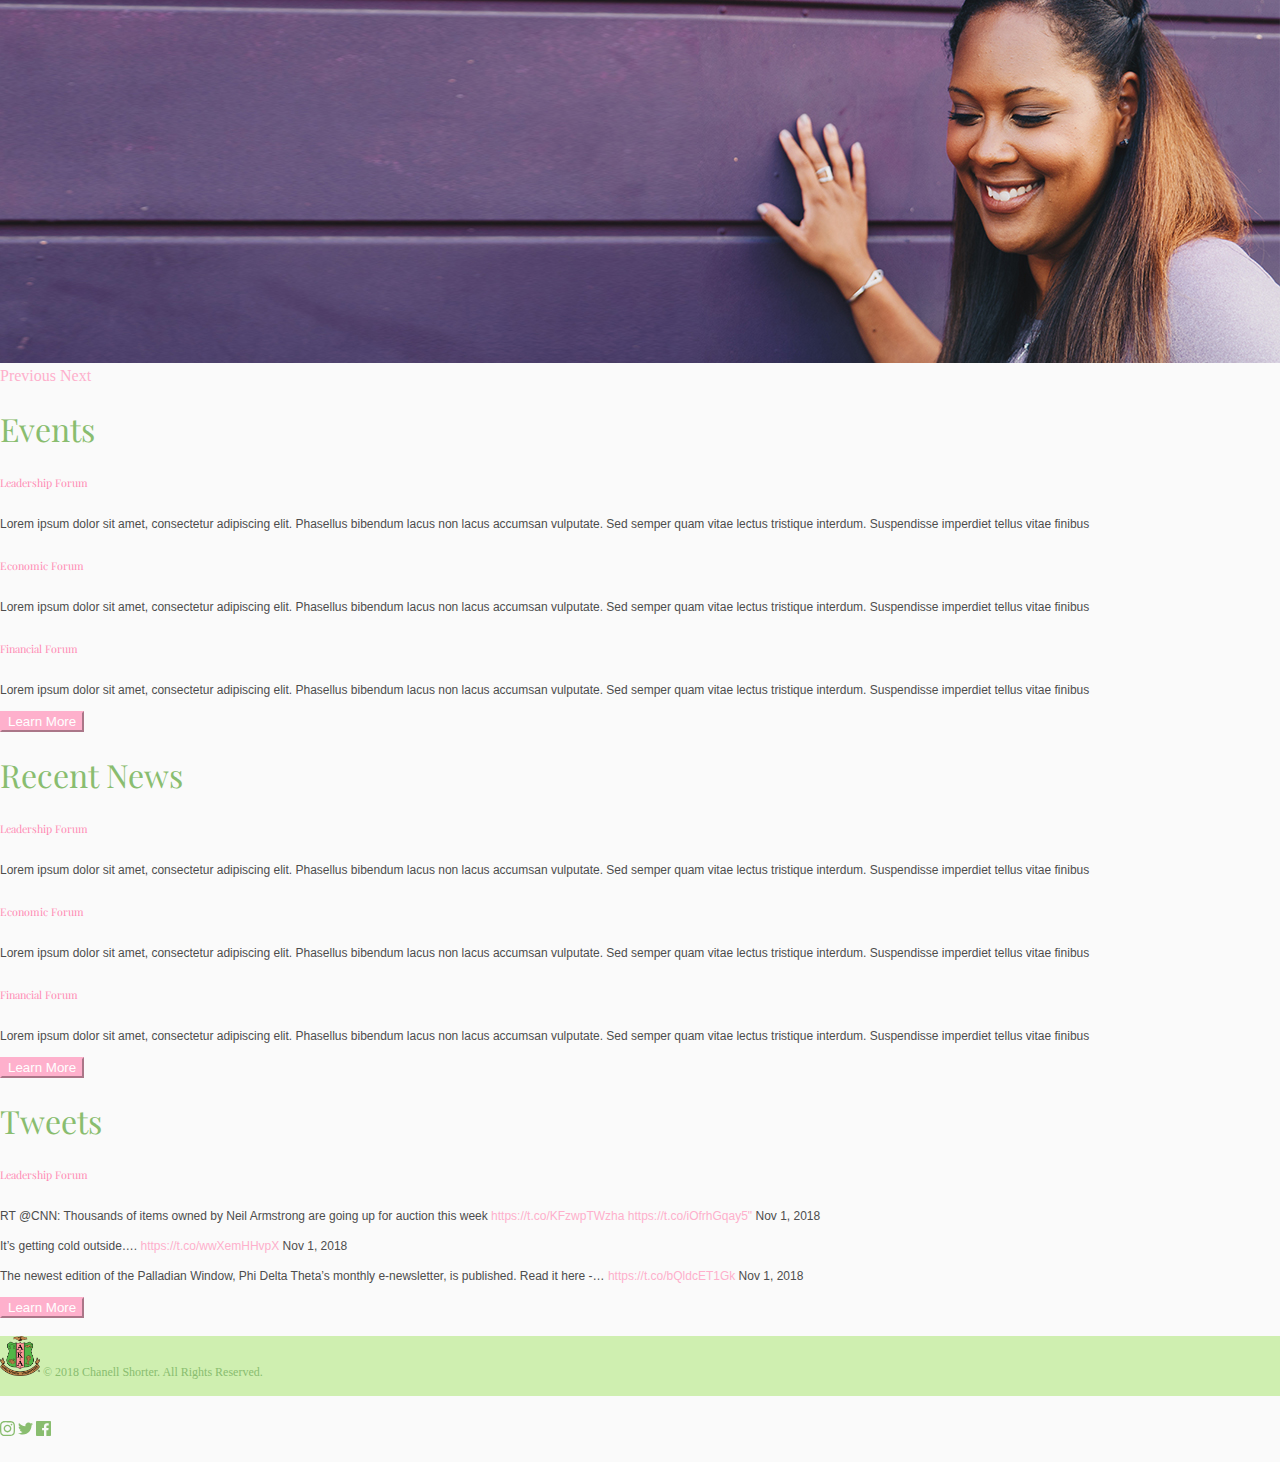
==== commit 88d202e7: "added chapter title" ====
--- a/index.html
+++ b/index.html
@@ -30,7 +30,7 @@
 
     <nav class="navbar navbar-light" style="background-color: #feb0cc;">
           <a class="navbar-brand" href="http://acedmynewts.github.io/MuGamma/index.html">
-            <img src="http://acedmynewts.github.io/MuGamma/images/aka-logo2.png" width="40" height="40" class="d-inline-block align-top" alt="AKA logo">
+            <img src="http://acedmynewts.github.io/MuGamma/images/aka-logo2.png" width="40" height="40" class="d-inline-block align-top mr-3" alt="AKA logo"><span style="font-size: 22px; color: #fff; font-family: 'Playfair Display', serif;">Mu Gamma Chapter</span>
         </a>
          <form class="form-inline">
 
